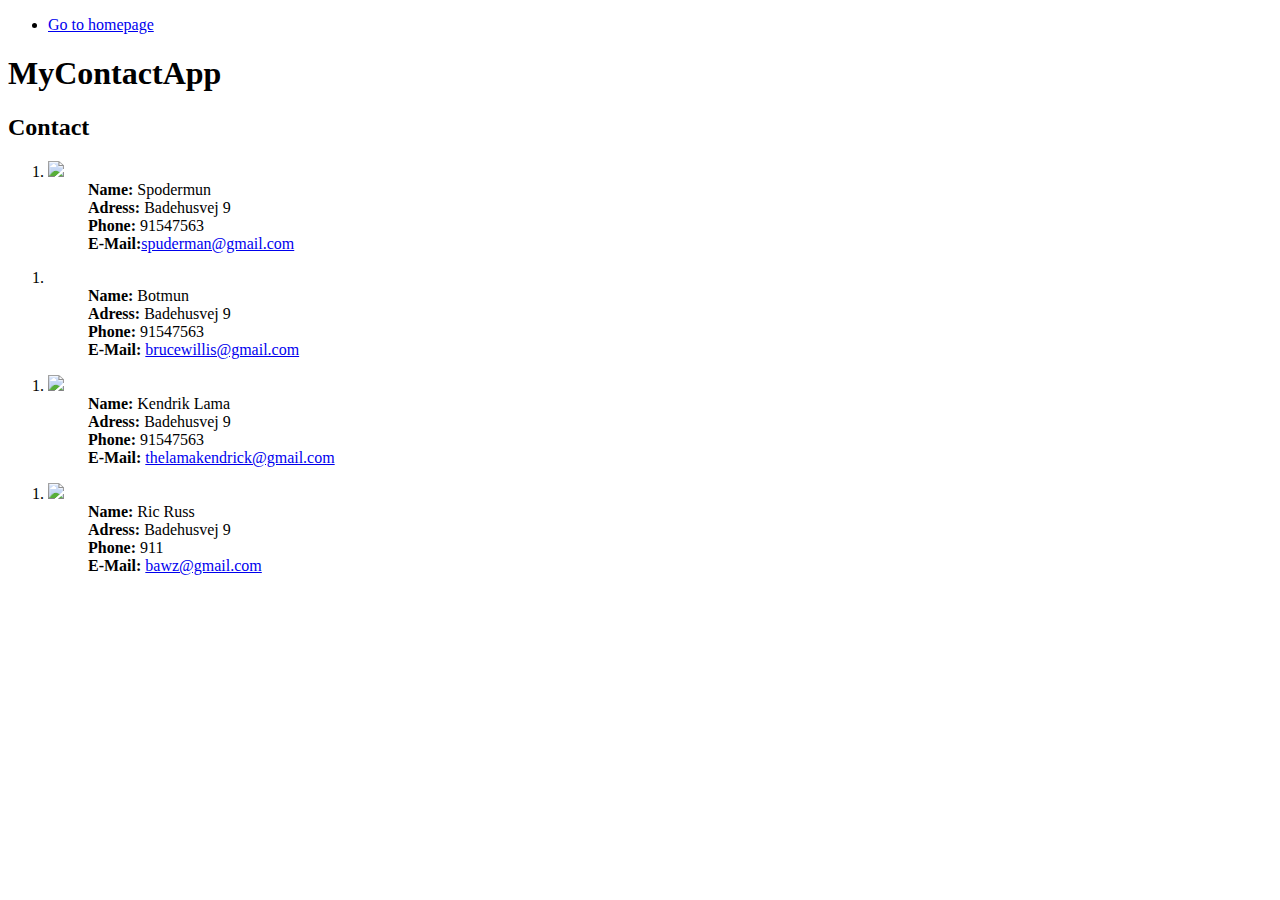
==== .gitignore/contact list.html @ 06a373b9 "Har tilpasset koden lidt i opgaven til GPRO kursus 1" ====
<!DOCTYPE html>
<html>
<meta charset=¨utf-8¨>
<head>
<title>Contact List</title>
</head>
<body>
    <ul>
     <li><a href="index.html" target="_blank">Go to homepage</a></li>
    </ul>

<h1>MyContactApp</h1>
<h2>Contact</h2>

<ol>
    <li><img style="width: 150px" src=https://i.kym-cdn.com/entries/icons/original/000/012/781/upload.png%3E
    </li>
    <ul><strong>Name:</strong> Spodermun</ul>
    <ul><strong>Adress:</strong> Badehusvej 9 </ul>
    <ul><strong>Phone:</strong> 91547563</ul>
    <ul><strong>E-Mail:</strong><a href="mailto:spuderman@gmail.com">spuderman@gmail.com</a></ul>

</ol>
<ol>
    <li><img style="width: 150px" https://orig00.deviantart.net/febc/f/2013/282/b/1/botmun_by_kpaenen-d6pt4lp.png</li>
    <ul><strong>Name:</strong> Botmun</ul>
    <ul><strong>Adress:</strong> Badehusvej 9 </ul>
    <ul><strong>Phone:</strong> 91547563</ul>
    <ul><strong>E-Mail:</strong> <a href="mailto:brucewillis@gmail.com">brucewillis@gmail.com</a></ul>

</ol>
<ol>
    <li><img style="width: 150px" src=https://pbs.twimg.com/profile_images/476901930233769984/9pIYUG9O_400x400.jpeg</li>
    <ul><strong>Name:</strong> Kendrik Lama</ul>
    <ul><strong>Adress:</strong> Badehusvej 9 </ul>
    <ul><strong>Phone:</strong> 91547563</ul>
    <ul><strong>E-Mail:</strong> <a href="mailto:thelamakendrik@gmail.com">thelamakendrick@gmail.com</a></ul>

</ol>
<ol>
    <li><img style="width: 150px" src=https://i.ytimg.com/vi/1uHAsin7rEQ/maxresdefault.jpg</li>
    <ul><strong>Name:</strong> Ric Russ</ul>
    <ul><strong>Adress:</strong> Badehusvej 9 </ul>
    <ul><strong>Phone:</strong> 911</ul>
    <ul><strong>E-Mail:</strong> <a href="mailto:bawz@gmail.com">bawz@gmail.com</a></ul>

</ol>
</html>
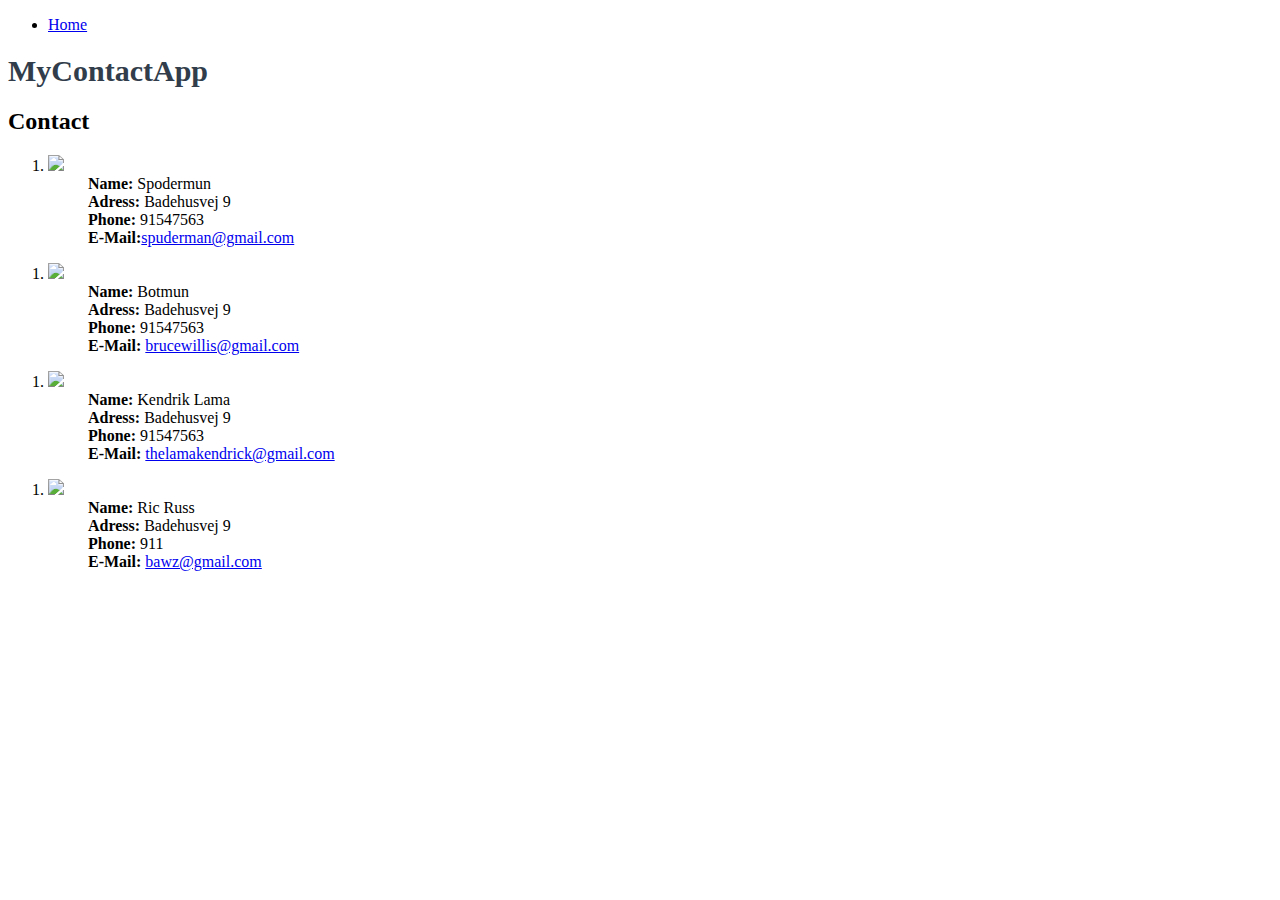
==== commit 9acae4ad: "fikset contact billeder så de nu vises korrekt tilføjet target="self" i stedet for blank således but" ====
--- a/.gitignore/contact list.html
+++ b/.gitignore/contact list.html
@@ -2,19 +2,21 @@
 <html>
 <meta charset=¨utf-8¨>
 <head>
+    <link rel="stylesheet type="text/css" href="styling.css">
 <title>Contact List</title>
 </head>
 <body>
-    <ul>
-     <li><a href="index.html" target="_blank">Go to homepage</a></li>
-    </ul>
+    <ul id="sidemenu">
+     <li><a href="index.html" target="_self">Home</a></li>
+         </ul>
 
 <h1>MyContactApp</h1>
 <h2>Contact</h2>
 
+
 <ol>
-    <li><img style="width: 150px" src=https://i.kym-cdn.com/entries/icons/original/000/012/781/upload.png%3E
-    </li>
+    <li><img class="contactphoto" src="https://i.kym-cdn.com/entries/icons/original/000/012/781/upload.png"></img>
+    </li>   
     <ul><strong>Name:</strong> Spodermun</ul>
     <ul><strong>Adress:</strong> Badehusvej 9 </ul>
     <ul><strong>Phone:</strong> 91547563</ul>
@@ -22,7 +24,7 @@
 
 </ol>
 <ol>
-    <li><img style="width: 150px" https://orig00.deviantart.net/febc/f/2013/282/b/1/botmun_by_kpaenen-d6pt4lp.png</li>
+    <li><img class="contactphoto" src=https://orig00.deviantart.net/febc/f/2013/282/b/1/botmun_by_kpaenen-d6pt4lp.png </img> </li>
     <ul><strong>Name:</strong> Botmun</ul>
     <ul><strong>Adress:</strong> Badehusvej 9 </ul>
     <ul><strong>Phone:</strong> 91547563</ul>
@@ -30,7 +32,7 @@
 
 </ol>
 <ol>
-    <li><img style="width: 150px" src=https://pbs.twimg.com/profile_images/476901930233769984/9pIYUG9O_400x400.jpeg</li>
+    <li><img class="contactphoto" src="https://pbs.twimg.com/profile_images/476901930233769984/9pIYUG9O_400x400.jpeg" </img> </li>
     <ul><strong>Name:</strong> Kendrik Lama</ul>
     <ul><strong>Adress:</strong> Badehusvej 9 </ul>
     <ul><strong>Phone:</strong> 91547563</ul>
@@ -38,11 +40,11 @@
 
 </ol>
 <ol>
-    <li><img style="width: 150px" src=https://i.ytimg.com/vi/1uHAsin7rEQ/maxresdefault.jpg</li>
+    <li><img class="contactphoto" src="https://i.ytimg.com/vi/1uHAsin7rEQ/maxresdefault.jpg" </img> </li>
     <ul><strong>Name:</strong> Ric Russ</ul>
     <ul><strong>Adress:</strong> Badehusvej 9 </ul>
     <ul><strong>Phone:</strong> 911</ul>
     <ul><strong>E-Mail:</strong> <a href="mailto:bawz@gmail.com">bawz@gmail.com</a></ul>
 
 </ol>
-</html>+</html>
--- a/.gitignore/styling.css
+++ b/.gitignore/styling.css
@@ -0,0 +1,9 @@
+h1{
+font-family: verdana;color:#313d4b;
+font-size:30px;
+}
+
+body{color:black;
+background:white;
+}
+
